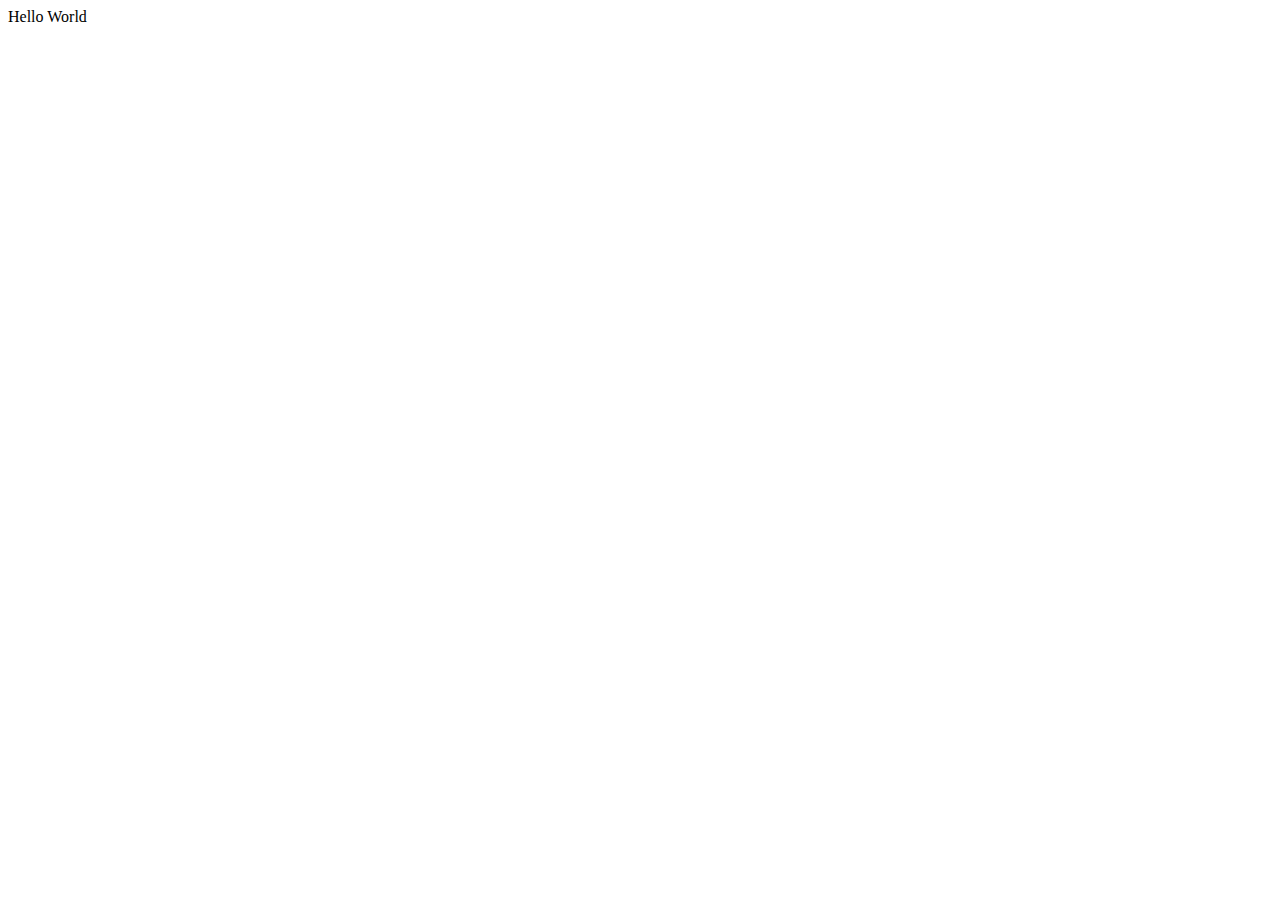
==== site/index.html @ 37db34ae "First push" ====
<!DOCTYPE html>
<html lang="en">
<head>
    <meta charset="UTF-8">
    <meta name="viewport" content="width=device-width, initial-scale=1.0">
    <title>Document</title>
</head>
<body>
    Hello World
</body>
</html>
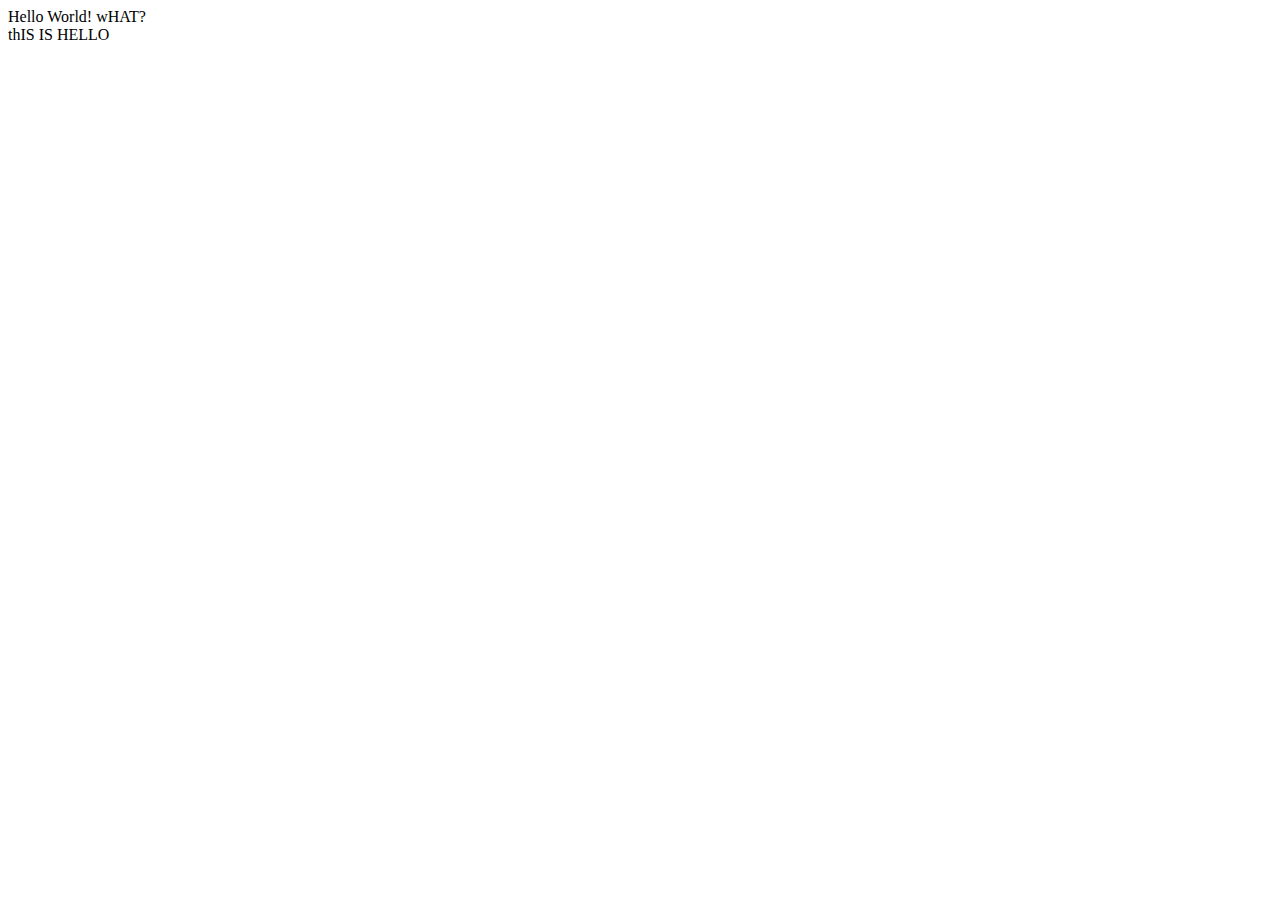
==== commit d06312f9: "Updates" ====
--- a/site/index.html
+++ b/site/index.html
@@ -3,9 +3,11 @@
 <head>
     <meta charset="UTF-8">
     <meta name="viewport" content="width=device-width, initial-scale=1.0">
-    <title>Document</title>
+    <title>Coursera is Cool!</title>
 </head>
 <body>
-    Hello World
+    <div>Hello World!<span> wHAT?</span></div>
+    <span>thIS IS </span>
+    <span>HELLO</span>
 </body>
 </html>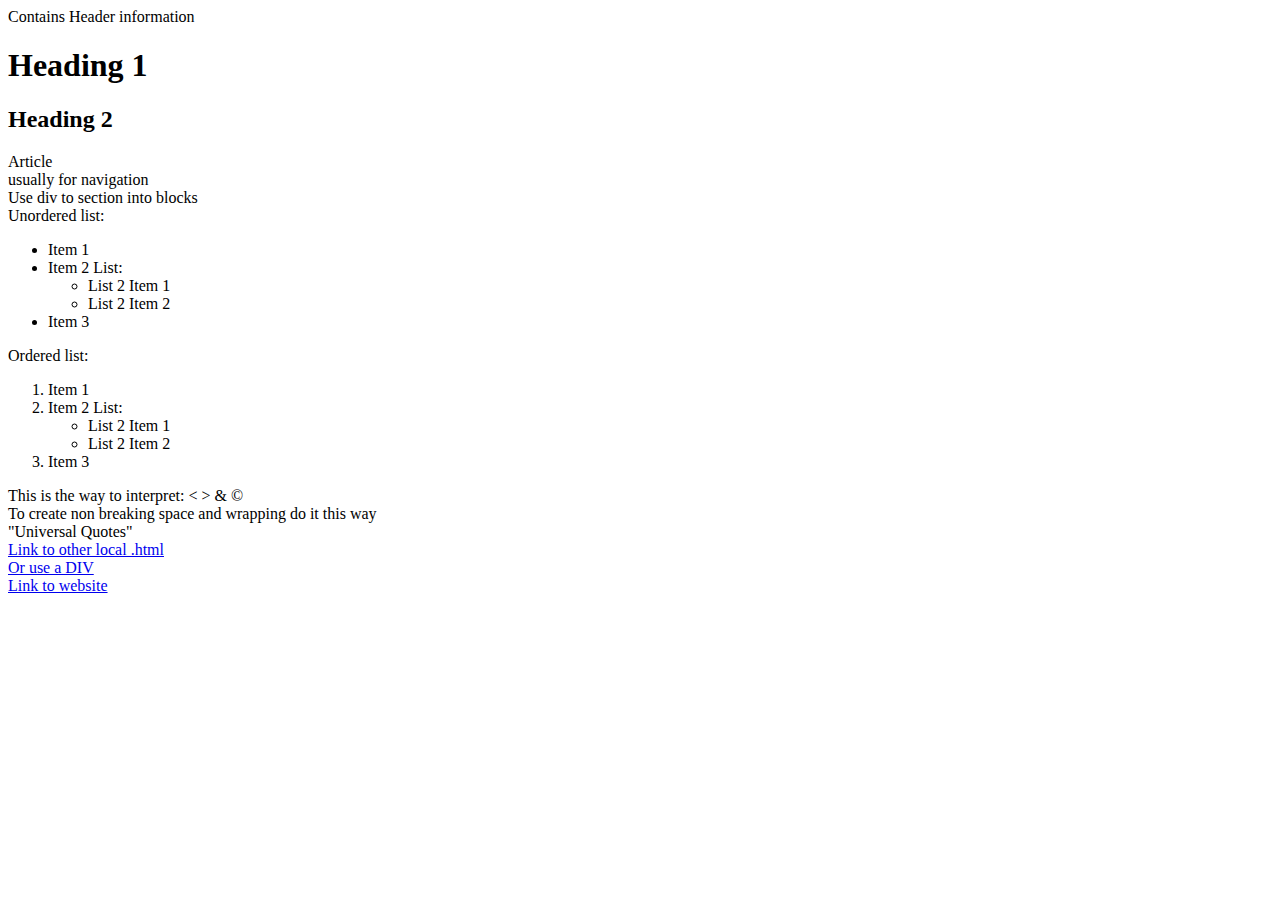
==== commit 579ed22d: "Updates Week 1" ====
--- a/site/index.html
+++ b/site/index.html
@@ -6,8 +6,52 @@
     <title>Coursera is Cool!</title>
 </head>
 <body>
-    <div>Hello World!<span> wHAT?</span></div>
-    <span>thIS IS </span>
-    <span>HELLO</span>
+    <header>Contains Header information</header>
+    <h1>Heading 1</h1>
+    <h2>Heading 2</h2>
+    <section>
+        <article>
+            Article
+        </article>
+    </section>
+    <nav>usually for navigation</nav>
+    <div>Use div to section into blocks</div>
+    <div>
+        Unordered list:
+        <ul>
+            <li>Item 1</li>
+            <li>Item 2 List:
+                <ul>
+                    <li>List 2 Item 1</li>
+                    <li>List 2 Item 2</li>
+                </ul>
+            </li>
+            <li>Item 3</li>
+        </ul>
+    </div>
+    <div>
+        Ordered list:
+        <ol>
+            <li>Item 1</li>
+            <li>Item 2 List:
+                <ul>
+                    <li>List 2 Item 1</li>
+                    <li>List 2 Item 2</li>
+                </ul>
+            </li>
+            <li>Item 3</li>
+        </ol>
+    </div>
+    <div>
+        This is the way to interpret:
+        &lt; &gt; &amp; &copy;
+    </div>
+    <div>To create non breaking space and wrapping do&nbsp;it&nbsp;this&nbsp;way</div>
+    <div>&quot;Universal Quotes&quot;</div>
+
+    <a href="link.html" title="Title of a-tag">Link to other local .html</a>
+    <a href="link.html" title="Title of a-tag"><div>Or use a DIV</div></a>
+    <a href="www.google.com" target="_blank" title="Website">Link to website</a>
+    
 </body>
 </html>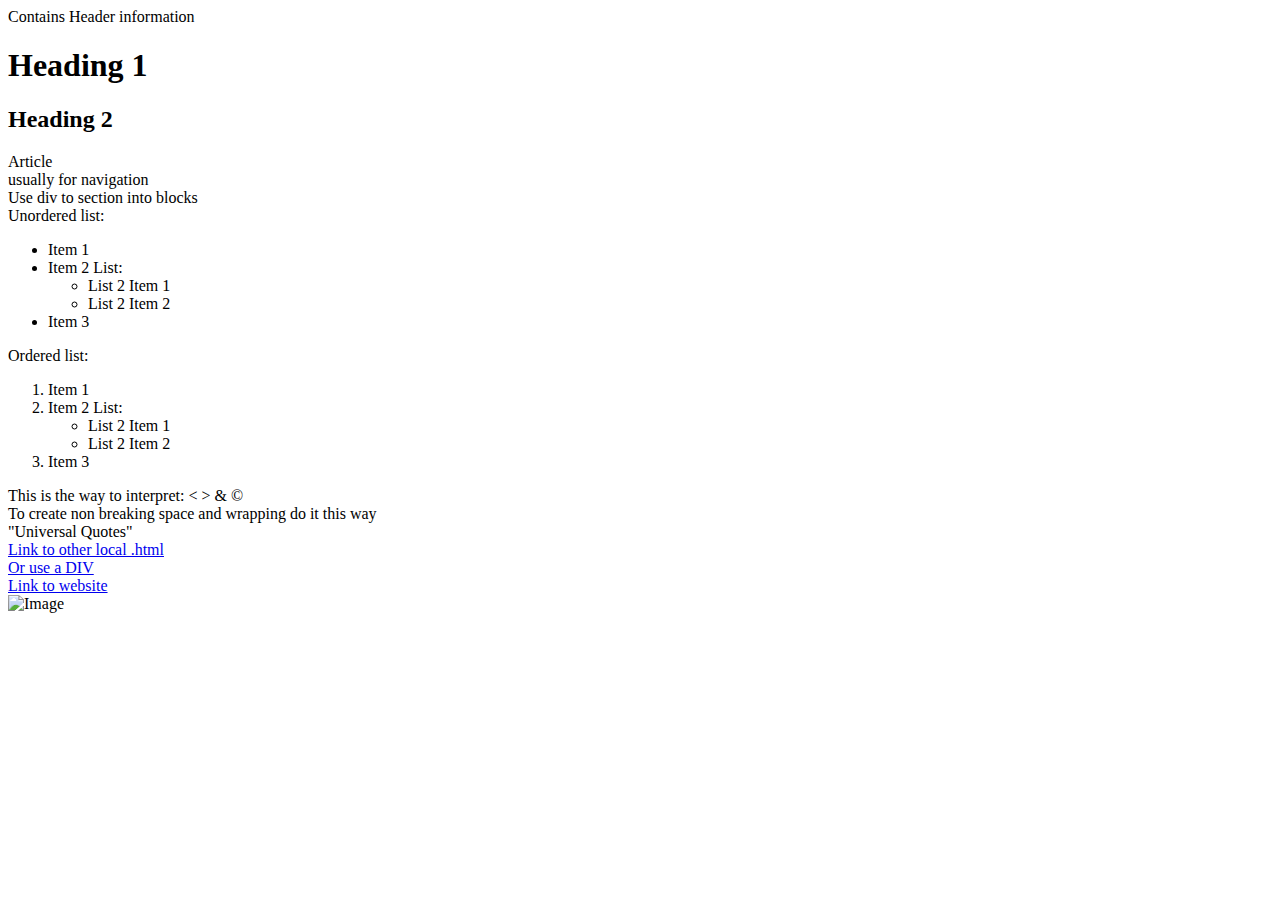
==== commit e74cb4c0: "Updates - Week 2" ====
--- a/site/index.html
+++ b/site/index.html
@@ -52,6 +52,9 @@
     <a href="link.html" title="Title of a-tag">Link to other local .html</a>
     <a href="link.html" title="Title of a-tag"><div>Or use a DIV</div></a>
     <a href="www.google.com" target="_blank" title="Website">Link to website</a>
-    
+
+    <div><img src="" title="Image"></div>
+
+
 </body>
 </html>